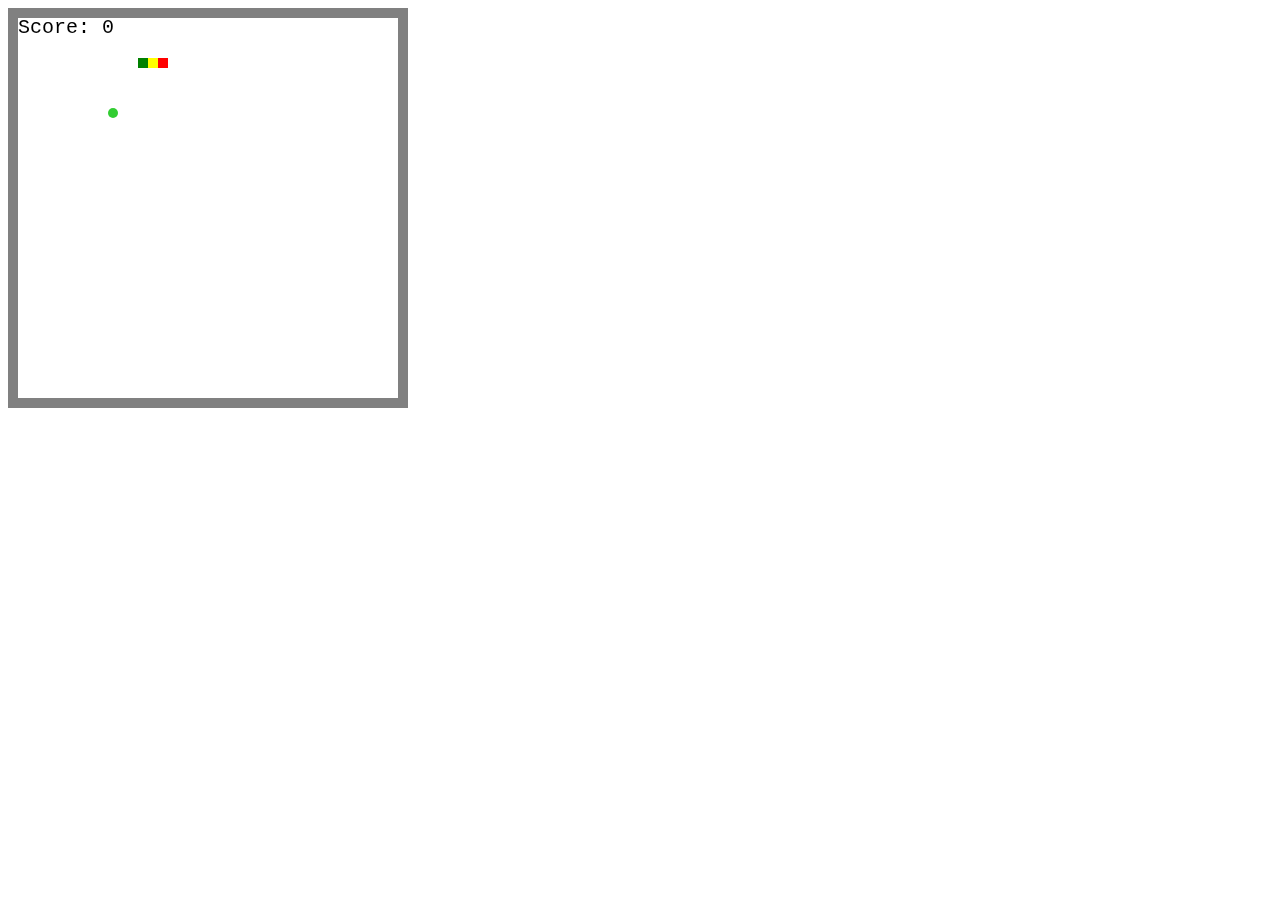
==== docs/index.html @ 6a18ef5e "snake" ====
<!DOCTYPE html>
<html>
<head>
	<meta charset="utf-8">
	<title>Snake!</title>
</head>
<body>

	<canvas id="canvas" width="400" height="400"></canvas>
	<script src="https://code.jquery.com/jquery-2.1.0.js"></script>

	<script>
		var canvas = document.getElementById("canvas");
		var ctx = canvas.getContext("2d");
		var width = canvas.width;
		var height = canvas.height;

		var blockSize = 10;
		var widthInBlock = width / blockSize;
		var heightInBlock = height / blockSize;
var on = 0;
		var score = 0;

		var drawBorder = function () {
			ctx.fillStyle = "Grey";
			ctx.fillRect(0, 0, width, blockSize);
			ctx.fillRect(0, height - blockSize, width, blockSize);
			ctx.fillRect(0, 0, blockSize, height);
			ctx.fillRect(width - blockSize, 0, blockSize, height);
		};

		var drawScore = function () {
			ctx.font = "20px Courier";
			ctx.fillStyle = "Black";
			ctx.textAlign = "left";
			ctx.textBaseline = "top";
			ctx.fillText("Score: " + score, blockSize, blockSize);
		};

		var stop = function (d) {
clearTimeout(d);
}; 

		var gameOver = function () {
			//clearTimeout(id);
			playing = false;
			ctx.font = "60px Courier";
			ctx.fillStyle = "Black";
			ctx.textAlign = "center";
			ctx.textBaseline = "middle";
			ctx.fillText("GAME OVER", width / 2, height / 2);
		};

		var circle = function (x, y, R, fillCircle) {
			ctx.beginPath();
			ctx.arc(x, y, R, 0, Math.PI * 2, false);
			if (fillCircle) {
				ctx.fill();
			} else {
				ctx.stroke();
			}
		};

		var Block = function (col, row) {
			this.col = col;
			this.row = row;
		};

		var sampleBlock = new Block(5, 5);

		Block.prototype.drawSquare = function (color) {
			var x = this.col * blockSize;
			var y = this.row * blockSize;
			ctx.fillStyle = color;
			ctx.fillRect(x, y, blockSize, blockSize);
		};

		var sampleCircle = new Block(4, 5);

		Block.prototype.drawCircle = function (color) {
			var centerX = this.col * blockSize + blockSize / 2;
			var centerY = this.row * blockSize + blockSize / 2;
			ctx.fillStyle = color;
			circle(centerX, centerY, blockSize / 2, true);
		};

		Block.prototype.equal = function (otherBlock) {
			return this.col === otherBlock.col && this.row === otherBlock.row;
		};

		var Snake = function () {
			this.segments = [
			new Block(7, 5),
			new Block(6, 5),
			new Block(5, 5)
			];
			this.direction = "right";
			this.nextDirection = "right";
		};

		Snake.prototype.draw = function () {
			for (var i = 1; i < this.segments.length; i++) {
				this.segments[0].drawSquare("red")
				this.segments[i].drawSquare("yellow");
				if (i % 2 == 0) {
				this.segments[i].drawSquare("green");
			}
			}

		};
		if (score > 3) {
			console.log("loser")
		}

		var snake = new Snake();
		

		Snake.prototype.move = function () {
			var head = this.segments[0];
			var newHead;

			this.direction = this.nextDirection;

			if (this.direction === "right") {
				newHead = new Block(head.col + 1, head.row); 
			} else if (this.direction === "down") {
				newHead = new Block(head.col, head.row + 1);
			} else if (this.direction === "left") {
				newHead = new Block(head.col - 1, head.row);
			} else if (this.direction === "up") {
				newHead = new Block(head.col, head.row - 1);
			}

			if (this.checkCollision(newHead)) {
				gameOver();
				on++;
				return;
			}

			this.segments.unshift(newHead);
			if (newHead.equal(apple.position)) {
				score++;
				apple.move(this.segments);
				animationTime -= 2;
			} else {
				this.segments.pop();
			}
		};

		Snake.prototype.checkCollision = function (head) {
			var leftCollision = (head.col === 0);
			var topCollision = (head.row === 0);
			var rightCollision = (head.col === widthInBlock - 1);
			var bottomCollision = (head.row === heightInBlock - 1);

			var wallCollision = leftCollision || topCollision || rightCollision || bottomCollision;

			var selfCollision = false;

			for (var i = 0; i < this.segments.length; i++) {
				if (head.equal(this.segments[i])) {
					selfCollision = true;
				}
			}

			return wallCollision || selfCollision;
		};

		Snake.prototype.setDirection = function (newDirection) {
			if (this.direction === "up" && newDirection === "down") {
				return;
			} else if (this.direction === "right" && newDirection === "left") {
				return;
			} else if (this.direction === "down" && newDirection === "up") {
				return;
			} else if (this.direction === "left" && newDirection === "right") {
				return;
			}

			this.nextDirection = newDirection;
		};

		var Apple = function () {
			this.position = new Block(10, 10);
		};

		Apple.prototype.draw = function () {
			this.position.drawCircle("limeGreen");
		};

		var apple = new Apple();

		Apple.prototype.move = function (occupiedBlocks) {
			var randomCol = Math.floor(Math.random() * (widthInBlock - 2)) + 1;
			var randomRow = Math.floor(Math.random() * (heightInBlock - 2)) + 1;
			this.position = new Block(randomCol, randomRow);

			  var index = occupiedBlocks.length - 1;
      while ( index >= 0 ) {
        if (this.position.equal(occupiedBlocks[index])) {
          this.move(occupiedBlocks); // Вызываем метод move повторно
          return;
        }
        index--;
      }
		};
			 /*var intervalId = setInterval(function () {
			ctx.clearRect(0, 0, width, height);
			drawScore();
			snake.move();
			snake.draw();
			apple.draw();
			drawBorder();
		}, 100); */
		var playing = true;
		var animationTime = 100;
		var gameLoop = function () {
			ctx.clearRect(0, 0, width, height);
			drawScore();
			snake.move();
			snake.draw();
			apple.draw();
			drawBorder();
			

			if (playing) {
				setTimeout(gameLoop, animationTime);
			}
		};


		gameLoop();

		var directions = {
			37: "left",
			38: "up",
			39: "right",
			40: "down"
		};

		$("body").keydown(function (event) {
			var newDirection = directions[event.keyCode];
			if (newDirection !== undefined) {
				snake.setDirection(newDirection);
			}
		});
	


	</script>
</body>
</html>
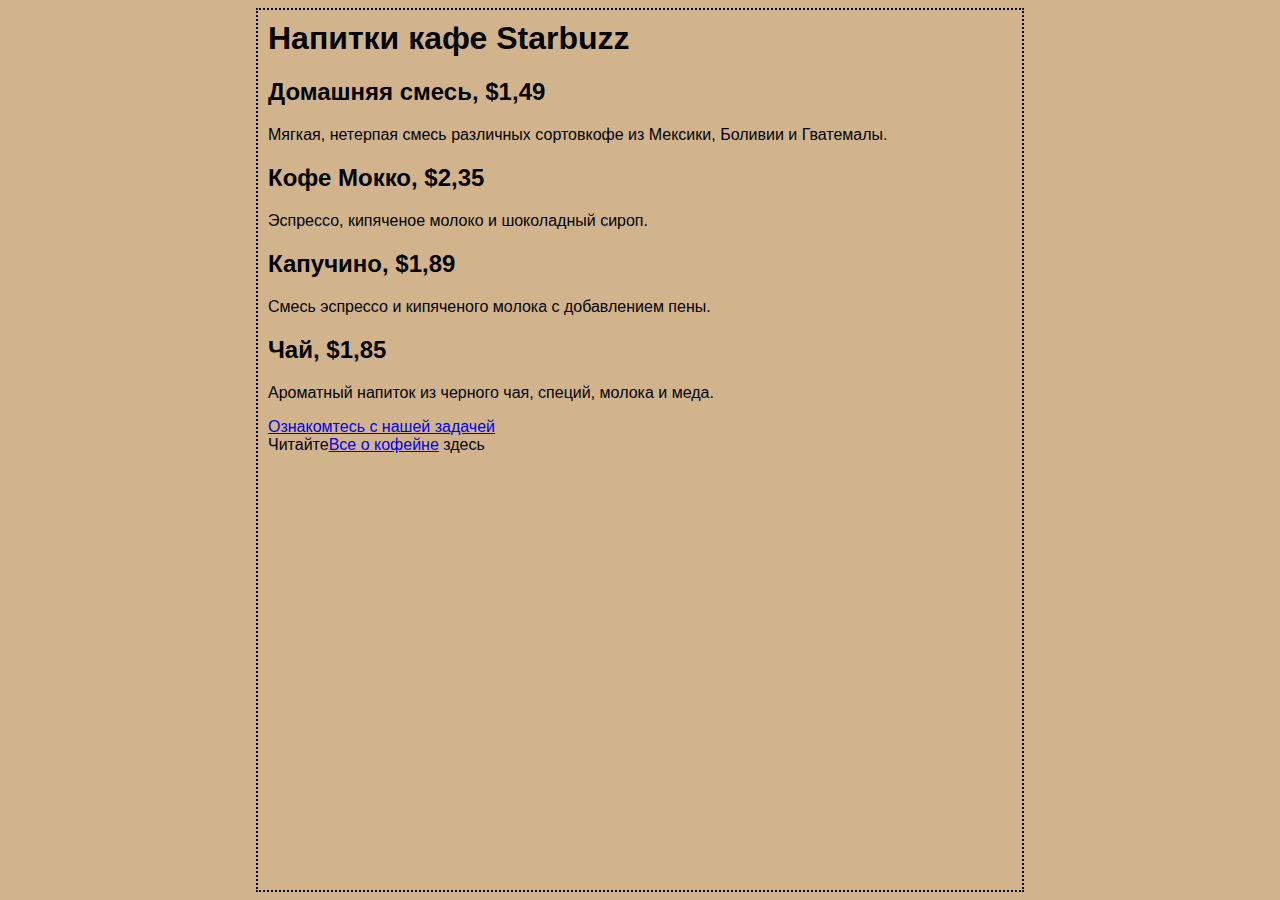
==== commit e64a879b: "Add files via upload" ====
--- a/docs/index.html
+++ b/docs/index.html
@@ -1,252 +1,31 @@
-<!DOCTYPE html>
-<html>
-<head>
-	<meta charset="utf-8">
-	<title>Snake!</title>
-</head>
-<body>
-
-	<canvas id="canvas" width="400" height="400"></canvas>
-	<script src="https://code.jquery.com/jquery-2.1.0.js"></script>
-
-	<script>
-		var canvas = document.getElementById("canvas");
-		var ctx = canvas.getContext("2d");
-		var width = canvas.width;
-		var height = canvas.height;
-
-		var blockSize = 10;
-		var widthInBlock = width / blockSize;
-		var heightInBlock = height / blockSize;
-var on = 0;
-		var score = 0;
-
-		var drawBorder = function () {
-			ctx.fillStyle = "Grey";
-			ctx.fillRect(0, 0, width, blockSize);
-			ctx.fillRect(0, height - blockSize, width, blockSize);
-			ctx.fillRect(0, 0, blockSize, height);
-			ctx.fillRect(width - blockSize, 0, blockSize, height);
-		};
-
-		var drawScore = function () {
-			ctx.font = "20px Courier";
-			ctx.fillStyle = "Black";
-			ctx.textAlign = "left";
-			ctx.textBaseline = "top";
-			ctx.fillText("Score: " + score, blockSize, blockSize);
-		};
-
-		var stop = function (d) {
-clearTimeout(d);
-}; 
-
-		var gameOver = function () {
-			//clearTimeout(id);
-			playing = false;
-			ctx.font = "60px Courier";
-			ctx.fillStyle = "Black";
-			ctx.textAlign = "center";
-			ctx.textBaseline = "middle";
-			ctx.fillText("GAME OVER", width / 2, height / 2);
-		};
-
-		var circle = function (x, y, R, fillCircle) {
-			ctx.beginPath();
-			ctx.arc(x, y, R, 0, Math.PI * 2, false);
-			if (fillCircle) {
-				ctx.fill();
-			} else {
-				ctx.stroke();
-			}
-		};
-
-		var Block = function (col, row) {
-			this.col = col;
-			this.row = row;
-		};
-
-		var sampleBlock = new Block(5, 5);
-
-		Block.prototype.drawSquare = function (color) {
-			var x = this.col * blockSize;
-			var y = this.row * blockSize;
-			ctx.fillStyle = color;
-			ctx.fillRect(x, y, blockSize, blockSize);
-		};
-
-		var sampleCircle = new Block(4, 5);
-
-		Block.prototype.drawCircle = function (color) {
-			var centerX = this.col * blockSize + blockSize / 2;
-			var centerY = this.row * blockSize + blockSize / 2;
-			ctx.fillStyle = color;
-			circle(centerX, centerY, blockSize / 2, true);
-		};
-
-		Block.prototype.equal = function (otherBlock) {
-			return this.col === otherBlock.col && this.row === otherBlock.row;
-		};
-
-		var Snake = function () {
-			this.segments = [
-			new Block(7, 5),
-			new Block(6, 5),
-			new Block(5, 5)
-			];
-			this.direction = "right";
-			this.nextDirection = "right";
-		};
-
-		Snake.prototype.draw = function () {
-			for (var i = 1; i < this.segments.length; i++) {
-				this.segments[0].drawSquare("red")
-				this.segments[i].drawSquare("yellow");
-				if (i % 2 == 0) {
-				this.segments[i].drawSquare("green");
-			}
-			}
-
-		};
-		if (score > 3) {
-			console.log("loser")
-		}
-
-		var snake = new Snake();
-		
-
-		Snake.prototype.move = function () {
-			var head = this.segments[0];
-			var newHead;
-
-			this.direction = this.nextDirection;
-
-			if (this.direction === "right") {
-				newHead = new Block(head.col + 1, head.row); 
-			} else if (this.direction === "down") {
-				newHead = new Block(head.col, head.row + 1);
-			} else if (this.direction === "left") {
-				newHead = new Block(head.col - 1, head.row);
-			} else if (this.direction === "up") {
-				newHead = new Block(head.col, head.row - 1);
-			}
-
-			if (this.checkCollision(newHead)) {
-				gameOver();
-				on++;
-				return;
-			}
-
-			this.segments.unshift(newHead);
-			if (newHead.equal(apple.position)) {
-				score++;
-				apple.move(this.segments);
-				animationTime -= 2;
-			} else {
-				this.segments.pop();
-			}
-		};
-
-		Snake.prototype.checkCollision = function (head) {
-			var leftCollision = (head.col === 0);
-			var topCollision = (head.row === 0);
-			var rightCollision = (head.col === widthInBlock - 1);
-			var bottomCollision = (head.row === heightInBlock - 1);
-
-			var wallCollision = leftCollision || topCollision || rightCollision || bottomCollision;
-
-			var selfCollision = false;
-
-			for (var i = 0; i < this.segments.length; i++) {
-				if (head.equal(this.segments[i])) {
-					selfCollision = true;
-				}
-			}
-
-			return wallCollision || selfCollision;
-		};
-
-		Snake.prototype.setDirection = function (newDirection) {
-			if (this.direction === "up" && newDirection === "down") {
-				return;
-			} else if (this.direction === "right" && newDirection === "left") {
-				return;
-			} else if (this.direction === "down" && newDirection === "up") {
-				return;
-			} else if (this.direction === "left" && newDirection === "right") {
-				return;
-			}
-
-			this.nextDirection = newDirection;
-		};
-
-		var Apple = function () {
-			this.position = new Block(10, 10);
-		};
-
-		Apple.prototype.draw = function () {
-			this.position.drawCircle("limeGreen");
-		};
-
-		var apple = new Apple();
-
-		Apple.prototype.move = function (occupiedBlocks) {
-			var randomCol = Math.floor(Math.random() * (widthInBlock - 2)) + 1;
-			var randomRow = Math.floor(Math.random() * (heightInBlock - 2)) + 1;
-			this.position = new Block(randomCol, randomRow);
-
-			  var index = occupiedBlocks.length - 1;
-      while ( index >= 0 ) {
-        if (this.position.equal(occupiedBlocks[index])) {
-          this.move(occupiedBlocks); // Вызываем метод move повторно
-          return;
-        }
-        index--;
-      }
-		};
-			 /*var intervalId = setInterval(function () {
-			ctx.clearRect(0, 0, width, height);
-			drawScore();
-			snake.move();
-			snake.draw();
-			apple.draw();
-			drawBorder();
-		}, 100); */
-		var playing = true;
-		var animationTime = 100;
-		var gameLoop = function () {
-			ctx.clearRect(0, 0, width, height);
-			drawScore();
-			snake.move();
-			snake.draw();
-			apple.draw();
-			drawBorder();
-			
-
-			if (playing) {
-				setTimeout(gameLoop, animationTime);
-			}
-		};
-
-
-		gameLoop();
-
-		var directions = {
-			37: "left",
-			38: "up",
-			39: "right",
-			40: "down"
-		};
-
-		$("body").keydown(function (event) {
-			var newDirection = directions[event.keyCode];
-			if (newDirection !== undefined) {
-				snake.setDirection(newDirection);
-			}
-		});
-	
-
-
-	</script>
-</body>
+<html>
+ <head> 
+  <title> Напитки кафе Starbuzz </title> 
+  <style type="text/css">
+	body {	
+		background-color: #d2b48c;
+		margin-left: 20%;
+		margin-right: 20%;
+		border: 2px dotted black;
+		padding: 10px 10px 10px 10px;
+		font-family: sans-serif;
+	}
+  </style>
+ </head>
+  <body>
+   <h1> Напитки кафе Starbuzz </h1>
+   <h2> Домашняя смесь, $1,49 </h2>
+   <p> Мягкая, нетерпая смесь различных сортовкофе из Мексики, Боливии и Гватемалы. </p>
+   <h2> Кофе Мокко, $2,35 </h2>
+   <p> Эспрессо, кипяченое молоко и шоколадный сироп. </p>
+   <h2> Капучино, $1,89 </h2>
+   <p> Смесь эспрессо и кипяченого молока с добавлением пены. </p>
+   <h2> Чай, $1,85 </h2>
+   <p> Ароматный напиток из черного чая, специй, молока и меда.</p>
+	<p>
+	  <a href="mission.html">Ознакомтесь с нашей задачей</a>
+	  <br>
+    	Читайте<a href="http://wickedlysmart.com/buzz">Все о кофейне</a> здесь
+	</p>
+  </body>
 </html>